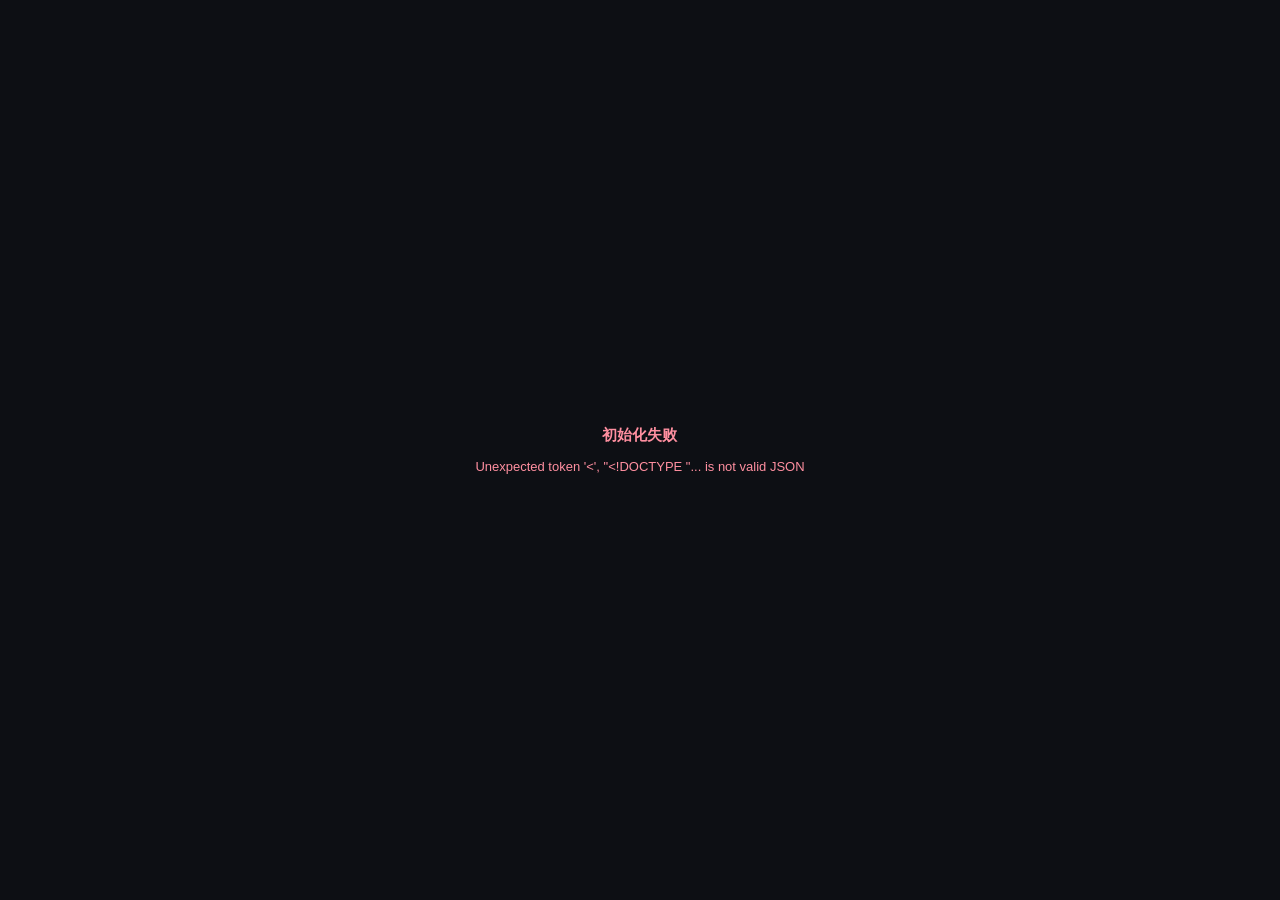
==== app/Web/index.html @ cc942a60 "feat: initial commit - Veil 指纹浏览器（macOS） 25 个 Swift 源文件（5156 行）+ Web UI（3993 行）+ pkg 打包配置 + 图标生成工具。 " ====
<!DOCTYPE html>
<html lang="zh-CN">
<head>
<meta charset="utf-8">
<meta name="viewport" content="width=device-width, initial-scale=1">
<title>Veil · 指纹浏览器</title>
<link rel="stylesheet" href="app.css">
<style>
  /* 关键路径样式：避免首帧白屏 */
  html,body{margin:0;padding:0;background:#0d0f14;color:#e6e9f0;height:100%;overflow:hidden}
  #boot{position:fixed;inset:0;display:flex;align-items:center;justify-content:center;flex-direction:column;gap:14px;background:#0d0f14;z-index:9999;transition:opacity .25s}
  #boot .ring{width:34px;height:34px;border:2.5px solid #232838;border-top-color:#6c8cff;border-radius:50%;animation:sp .8s linear infinite}
  @keyframes sp{to{transform:rotate(360deg)}}
  #boot .t{font:500 12px/1 -apple-system,"PingFang SC",sans-serif;color:#8b93a7;letter-spacing:.08em}
  #boot.gone{opacity:0;pointer-events:none}
</style>
</head>
<body>
<div id="boot"><div class="ring"></div><div class="t">VEIL LOADING</div></div>

<div id="app" class="app hidden">
  <!-- 顶部标题条（可拖动区域） -->
  <header id="titlebar">
    <div class="tb-left">
      <div class="logo">
        <svg viewBox="0 0 24 24" width="17" height="17" aria-hidden="true">
          <defs><linearGradient id="lg" x1="0" y1="0" x2="1" y2="1">
            <stop offset="0%" stop-color="#7c9cff"/><stop offset="100%" stop-color="#b06cff"/></linearGradient></defs>
          <path d="M12 2.2 4.4 5.3v6.1c0 4.6 3.1 8.9 7.6 10.4 4.5-1.5 7.6-5.8 7.6-10.4V5.3L12 2.2Z"
                fill="url(#lg)" opacity=".18"/>
          <path d="M12 2.2 4.4 5.3v6.1c0 4.6 3.1 8.9 7.6 10.4 4.5-1.5 7.6-5.8 7.6-10.4V5.3L12 2.2Z"
                fill="none" stroke="url(#lg)" stroke-width="1.5" stroke-linejoin="round"/>
          <path d="M8.7 11.9l2.4 2.4 4.3-4.6" fill="none" stroke="url(#lg)" stroke-width="1.7"
                stroke-linecap="round" stroke-linejoin="round"/>
        </svg>
      </div>
      <div class="tb-title">Veil<span class="tb-ver" id="tbVer">1.0.0</span></div>
    </div>
    <div class="tb-center" id="tbSearchWrap">
      <div class="tb-search">
        <svg viewBox="0 0 20 20" width="13" height="13"><path fill="currentColor" d="M8.5 3a5.5 5.5 0 0 1 4.38 8.82l3.4 3.4-1.06 1.06-3.4-3.4A5.5 5.5 0 1 1 8.5 3Zm0 1.5a4 4 0 1 0 0 8 4 4 0 0 0 0-8Z"/></svg>
        <input id="globalSearch" type="search" placeholder="搜索窗口 / 备注 / 序号 / 代理…" spellcheck="false" autocomplete="off">
        <kbd>⌘K</kbd>
      </div>
    </div>
    <div class="tb-right">
      <div class="tb-stat" id="tbStat" title="运行中 / 总数">
        <span class="dot dot-live"></span><b id="tbRunning">0</b><span class="sep">/</span><span id="tbTotal">0</span>
      </div>
      <button class="icon-btn" id="btnProbe" title="重新探测本机指纹">
        <svg viewBox="0 0 20 20" width="14" height="14"><path fill="currentColor" d="M10 2a8 8 0 1 1-5.66 2.34l1.06 1.06A6.5 6.5 0 1 0 10 3.5V6L6.5 3 10 0v2Z"/></svg>
      </button>
      <button class="icon-btn" id="btnLogs" title="运行日志">
        <svg viewBox="0 0 20 20" width="14" height="14"><path fill="currentColor" d="M4 3h12a1 1 0 0 1 1 1v12a1 1 0 0 1-1 1H4a1 1 0 0 1-1-1V4a1 1 0 0 1 1-1Zm1.5 3v1.4h9V6h-9Zm0 3.3v1.4h9V9.3h-9Zm0 3.3v1.4h6v-1.4h-6Z"/></svg>
      </button>
    </div>
  </header>

  <!-- 侧边栏 -->
  <nav id="sidebar">
    <div class="nav-section">
      <button class="nav-item active" data-view="profiles">
        <svg viewBox="0 0 20 20" width="15" height="15"><path fill="currentColor" d="M3 3.5A1.5 1.5 0 0 1 4.5 2h6.09c.4 0 .78.16 1.06.44l4.91 4.91c.28.28.44.66.44 1.06V16.5A1.5 1.5 0 0 1 15.5 18h-11A1.5 1.5 0 0 1 3 16.5v-13ZM10 3.5v4h4l-4-4Z"/></svg>
        <span>窗口</span><em id="navCountProfiles">0</em>
      </button>
      <button class="nav-item" data-view="running">
        <svg viewBox="0 0 20 20" width="15" height="15"><path fill="currentColor" d="M4 4h8a2 2 0 0 1 2 2v1h2a2 2 0 0 1 2 2v5a2 2 0 0 1-2 2H8a2 2 0 0 1-2-2v-1H4a2 2 0 0 1-2-2V6a2 2 0 0 1 2-2Zm0 1.5A.5.5 0 0 0 3.5 6v8a.5.5 0 0 0 .5.5h2V9a2 2 0 0 1 2-2h4V6a.5.5 0 0 0-.5-.5H4Z"/></svg>
        <span>运行中</span><em id="navCountRunning">0</em>
      </button>
      <button class="nav-item" data-view="groups">
        <svg viewBox="0 0 20 20" width="15" height="15"><path fill="currentColor" d="M2 4.5A1.5 1.5 0 0 1 3.5 3h3.6c.4 0 .78.16 1.06.44L9.3 4.6h7.2A1.5 1.5 0 0 1 18 6.1v9.4a1.5 1.5 0 0 1-1.5 1.5h-13A1.5 1.5 0 0 1 2 15.5v-11Z"/></svg>
        <span>分组</span><em id="navCountGroups">0</em>
      </button>
      <button class="nav-item" data-view="templates">
        <svg viewBox="0 0 20 20" width="15" height="15"><path fill="currentColor" d="M3 3h6v6H3V3Zm8 0h6v6h-6V3ZM3 11h6v6H3v-6Zm8 0h6v6h-6v-6Z"/></svg>
        <span>指纹模板</span><em id="navCountTemplates">0</em>
      </button>
    </div>
    <div class="nav-section">
      <button class="nav-item" data-view="detect">
        <svg viewBox="0 0 20 20" width="15" height="15"><path fill="currentColor" d="M10 1.5 3 4.4v5.2c0 4.3 2.9 8.3 7 9.9 4.1-1.6 7-5.6 7-9.9V4.4L10 1.5Zm0 5.2a3.3 3.3 0 1 1 0 6.6 3.3 3.3 0 0 1 0-6.6Z"/></svg>
        <span>指纹检测</span>
      </button>
      <button class="nav-item" data-view="api">
        <svg viewBox="0 0 20 20" width="15" height="15"><path fill="currentColor" d="M7.6 3.3 3 8l4.6 4.7-1.1 1L1.3 8.6 6.5 3.3l1.1 1Zm4.8 0 5.2 5.3-5.2 5.1-1.1-1L15.9 8l-4.6-4.7 1.1-1Z"/></svg>
        <span>本地 API</span><em class="pill" id="navApiPort">54345</em>
      </button>
      <button class="nav-item" data-view="settings">
        <svg viewBox="0 0 20 20" width="15" height="15"><path fill="currentColor" d="M10 6.8a3.2 3.2 0 1 1 0 6.4 3.2 3.2 0 0 1 0-6.4Zm7.3 4.3.1-1.1-.1-1.1 1.6-1.3-1.6-2.8-2 .7a7.3 7.3 0 0 0-1.9-1.1L12 2.5H8.8l-.4 2a7.3 7.3 0 0 0-1.9 1.1l-2-.7L2.9 7.7l1.6 1.3-.1 1.1.1 1.1-1.6 1.3 1.6 2.8 2-.7c.6.5 1.2.8 1.9 1.1l.4 2H12l.4-2c.7-.3 1.3-.6 1.9-1.1l2 .7 1.6-2.8-1.6-1.3Z"/></svg>
        <span>设置</span>
      </button>
    </div>

    <div class="nav-spacer"></div>

    <div class="host-card" id="hostCard">
      <div class="hc-title">本机指纹基线</div>
      <div class="hc-row"><span>Chrome</span><b id="hcChrome">—</b></div>
      <div class="hc-row"><span>GPU</span><b id="hcGpu" class="ellipsis">—</b></div>
      <div class="hc-row"><span>时区</span><b id="hcTz">—</b></div>
      <div class="hc-row"><span>字体</span><b id="hcFonts">—</b></div>
      <button class="hc-btn" id="hcProbe">重新探测</button>
    </div>
  </nav>

  <!-- 主内容 -->
  <main id="content"></main>
</div>

<div id="modalRoot"></div>
<div id="toastRoot"></div>

<script src="app.js"></script>
</body>
</html>
---- app/Web/app.css ----
/* ============================================================
   Veil · 指纹浏览器 — 桌面应用样式
   ============================================================ */
:root{
  --bg:#0d0f14; --bg-2:#11141b; --panel:#151922; --panel-2:#1a1f2a; --panel-3:#202633;
  --line:#232a38; --line-2:#2d3546; --line-soft:rgba(255,255,255,.055);
  --tx:#e7eaf2; --tx-2:#a8b0c2; --tx-3:#6f7889; --tx-4:#4d5566;
  --ac:#6c8cff; --ac-2:#a06cff; --ac-soft:rgba(108,140,255,.13); --ac-line:rgba(108,140,255,.34);
  --ok:#3ddc97; --ok-soft:rgba(61,220,151,.13);
  --warn:#ffb547; --warn-soft:rgba(255,181,71,.13);
  --bad:#ff5c72; --bad-soft:rgba(255,92,114,.13);
  --r-s:6px; --r:9px; --r-l:13px; --r-xl:18px;
  --sh-1:0 1px 2px rgba(0,0,0,.35);
  --sh-2:0 8px 26px rgba(0,0,0,.42);
  --sh-3:0 24px 70px rgba(0,0,0,.6);
  --ff:-apple-system,BlinkMacSystemFont,"SF Pro Text","PingFang SC","Hiragino Sans GB","Microsoft YaHei",sans-serif;
  --fm:"SF Mono",ui-monospace,Menlo,Consolas,monospace;
  --tb:46px; --sb:218px;
  --ease:cubic-bezier(.22,.61,.36,1);
}
*{box-sizing:border-box}
html,body{margin:0;height:100%;overflow:hidden}
body{
  font-family:var(--ff); font-size:13px; line-height:1.5; color:var(--tx);
  background:var(--bg); -webkit-font-smoothing:antialiased; text-rendering:optimizeLegibility;
  user-select:none; cursor:default;
}
input,textarea,select,button{font-family:inherit;font-size:inherit;color:inherit}
.hidden{display:none !important}
.ellipsis{text-overflow:ellipsis;overflow:hidden;white-space:nowrap}
.mono{font-family:var(--fm)}
::-webkit-scrollbar{width:9px;height:9px}
::-webkit-scrollbar-track{background:transparent}
::-webkit-scrollbar-thumb{background:#2b3240;border-radius:6px;border:2px solid transparent;background-clip:content-box}
::-webkit-scrollbar-thumb:hover{background:#3a4354;background-clip:content-box;border:2px solid transparent}
::selection{background:rgba(108,140,255,.32)}

/* ---------------- 布局 ---------------- */
.app{
  display:grid; height:100vh;
  grid-template-columns:var(--sb) 1fr;
  grid-template-rows:var(--tb) 1fr;
  grid-template-areas:"tb tb" "sb main";
  background:
    radial-gradient(1100px 520px at 82% -12%, rgba(160,108,255,.075), transparent 62%),
    radial-gradient(900px 460px at 8% -8%, rgba(108,140,255,.085), transparent 60%),
    var(--bg);
}
#titlebar{grid-area:tb;display:flex;align-items:center;gap:12px;padding:0 14px 0 78px;
  border-bottom:1px solid var(--line);background:rgba(13,15,20,.72);backdrop-filter:blur(14px);
  -webkit-app-region:drag;position:relative;z-index:20}
#titlebar *{-webkit-app-region:no-drag}
#titlebar .tb-left,#titlebar .tb-right{-webkit-app-region:drag}
#titlebar button,#titlebar input{-webkit-app-region:no-drag}
#sidebar{grid-area:sb;display:flex;flex-direction:column;border-right:1px solid var(--line);
  background:rgba(17,20,27,.55);padding:10px 8px;gap:6px;overflow:hidden}
#content{grid-area:main;overflow:hidden;position:relative;display:flex;flex-direction:column}

/* ---------------- 标题条 ---------------- */
.tb-left{display:flex;align-items:center;gap:9px;min-width:0}
.logo{display:flex;align-items:center;justify-content:center;width:26px;height:26px;border-radius:7px;
  background:linear-gradient(140deg,rgba(108,140,255,.2),rgba(160,108,255,.2));border:1px solid var(--ac-line)}
.tb-title{font-weight:640;font-size:13.5px;letter-spacing:.01em;display:flex;align-items:baseline;gap:6px}
.tb-ver{font:500 10px/1 var(--fm);color:var(--tx-4);background:var(--panel-2);padding:2.5px 5px;border-radius:5px;border:1px solid var(--line)}
.tb-center{flex:1;display:flex;justify-content:center;min-width:0}
.tb-search{display:flex;align-items:center;gap:7px;width:min(430px,100%);height:28px;padding:0 9px;
  background:var(--panel);border:1px solid var(--line);border-radius:8px;color:var(--tx-3);transition:.16s var(--ease)}
.tb-search:focus-within{border-color:var(--ac-line);background:var(--panel-2);box-shadow:0 0 0 3px var(--ac-soft)}
.tb-search input{flex:1;background:none;border:0;outline:0;font-size:12.5px;color:var(--tx);min-width:0}
.tb-search input::placeholder{color:var(--tx-4)}
.tb-search kbd{font:500 10px/1 var(--fm);color:var(--tx-4);background:var(--panel-3);border:1px solid var(--line-2);
  padding:3px 5px;border-radius:4px}
.tb-right{display:flex;align-items:center;gap:8px}
.tb-stat{display:flex;align-items:center;gap:5px;font:500 11.5px/1 var(--fm);color:var(--tx-2);
  background:var(--panel);border:1px solid var(--line);padding:5px 9px;border-radius:7px}
.tb-stat .sep{color:var(--tx-4)}
.dot{width:6px;height:6px;border-radius:50%;background:var(--tx-4);display:inline-block}
.dot-live{background:var(--ok);box-shadow:0 0 0 2.5px var(--ok-soft);animation:pulse 2.4s infinite}
@keyframes pulse{0%,100%{opacity:1}50%{opacity:.45}}

/* ---------------- 按钮 ---------------- */
.icon-btn{display:flex;align-items:center;justify-content:center;width:28px;height:28px;border-radius:7px;
  background:var(--panel);border:1px solid var(--line);color:var(--tx-2);cursor:pointer;transition:.15s var(--ease)}
.icon-btn:hover{background:var(--panel-3);color:var(--tx);border-color:var(--line-2)}
.icon-btn:active{transform:scale(.95)}
.btn{display:inline-flex;align-items:center;justify-content:center;gap:6px;height:29px;padding:0 11px;border-radius:8px;
  background:var(--panel-2);border:1px solid var(--line-2);color:var(--tx-2);font-size:12.5px;font-weight:520;
  cursor:pointer;transition:.15s var(--ease);white-space:nowrap}
.btn:hover{background:var(--panel-3);color:var(--tx);border-color:#39425a}
.btn:active{transform:translateY(1px)}
.btn:disabled{opacity:.4;cursor:not-allowed;transform:none}
.btn svg{flex:none}
.btn-primary{background:linear-gradient(135deg,#5f80f5,#8a63ee);border-color:rgba(140,160,255,.5);color:#fff;
  box-shadow:0 1px 0 rgba(255,255,255,.14) inset,0 4px 14px rgba(96,110,240,.3)}
.btn-primary:hover{filter:brightness(1.09);background:linear-gradient(135deg,#5f80f5,#8a63ee);color:#fff;border-color:rgba(150,170,255,.66)}
.btn-ok{background:var(--ok-soft);border-color:rgba(61,220,151,.35);color:var(--ok)}
.btn-ok:hover{background:rgba(61,220,151,.2);color:#5ff0b0;border-color:rgba(61,220,151,.5)}
.btn-bad{background:var(--bad-soft);border-color:rgba(255,92,114,.32);color:var(--bad)}
.btn-bad:hover{background:rgba(255,92,114,.19);color:#ff7f92;border-color:rgba(255,92,114,.48)}
.btn-ghost{background:transparent;border-color:transparent;color:var(--tx-3)}
.btn-ghost:hover{background:var(--panel-2);color:var(--tx);border-color:var(--line)}
.btn-sm{height:24px;padding:0 8px;font-size:11.5px;border-radius:6px}
.btn-lg{height:34px;padding:0 16px;font-size:13px}
.btn-block{width:100%}

/* ---------------- 侧边栏 ---------------- */
.nav-section{display:flex;flex-direction:column;gap:1.5px;padding-bottom:8px;margin-bottom:4px;border-bottom:1px solid var(--line-soft)}
.nav-item{display:flex;align-items:center;gap:9px;height:31px;padding:0 9px;border-radius:8px;border:1px solid transparent;
  background:none;color:var(--tx-2);font-size:12.5px;font-weight:500;cursor:pointer;text-align:left;transition:.14s var(--ease);position:relative}
.nav-item svg{color:var(--tx-3);flex:none;transition:.14s}
.nav-item span{flex:1;min-width:0;overflow:hidden;text-overflow:ellipsis;white-space:nowrap}
.nav-item em{font:600 10.5px/1 var(--fm);color:var(--tx-4);font-style:normal;background:var(--panel-2);
  padding:3px 5.5px;border-radius:5px;border:1px solid var(--line)}
.nav-item em.pill{color:var(--ac);background:var(--ac-soft);border-color:var(--ac-line)}
.nav-item:hover{background:var(--panel-2);color:var(--tx)}
.nav-item:hover svg{color:var(--tx-2)}
.nav-item.active{background:linear-gradient(90deg,rgba(108,140,255,.16),rgba(108,140,255,.05));
  color:#fff;border-color:rgba(108,140,255,.26)}
.nav-item.active svg{color:var(--ac)}
.nav-item.active::before{content:"";position:absolute;left:-8px;top:7px;bottom:7px;width:2.5px;border-radius:0 3px 3px 0;
  background:linear-gradient(180deg,var(--ac),var(--ac-2))}
.nav-spacer{flex:1}
.host-card{background:var(--panel);border:1px solid var(--line);border-radius:var(--r);padding:9px 10px;gap:4px;display:flex;flex-direction:column}
.hc-title{font:600 10px/1 var(--ff);color:var(--tx-4);letter-spacing:.09em;text-transform:uppercase;margin-bottom:3px}
.hc-row{display:flex;align-items:center;gap:6px;font-size:11px;min-width:0}
.hc-row span{color:var(--tx-4);flex:none;width:44px}
.hc-row b{font-weight:500;color:var(--tx-2);font-family:var(--fm);font-size:10.5px;flex:1;min-width:0;text-overflow:ellipsis;overflow:hidden;white-space:nowrap}
.hc-btn{margin-top:6px;height:23px;border-radius:6px;background:var(--panel-2);border:1px solid var(--line);
  color:var(--tx-2);font-size:11px;cursor:pointer;transition:.14s}
.hc-btn:hover{background:var(--panel-3);color:var(--tx)}

/* ---------------- 视图通用 ---------------- */
.view{display:flex;flex-direction:column;height:100%;min-height:0;animation:fadeIn .18s var(--ease)}
@keyframes fadeIn{from{opacity:0;transform:translateY(3px)}to{opacity:1;transform:none}}
.view-head{display:flex;align-items:center;gap:10px;padding:13px 18px 11px;flex:none;flex-wrap:wrap}
.view-title{display:flex;flex-direction:column;gap:1px;min-width:0}
.view-title h1{margin:0;font-size:16px;font-weight:640;letter-spacing:-.01em}
.view-title p{margin:0;font-size:11.5px;color:var(--tx-3)}
.view-tools{display:flex;align-items:center;gap:7px;margin-left:auto;flex-wrap:wrap}
.view-body{flex:1;min-height:0;overflow:auto;padding:0 18px 18px}
.divider{height:1px;background:var(--line);margin:0 18px;flex:none}

/* ---------------- 统计卡 ---------------- */
.stats{display:grid;grid-template-columns:repeat(auto-fit,minmax(148px,1fr));gap:10px;margin-bottom:14px}
.stat{background:linear-gradient(160deg,var(--panel-2),var(--panel));border:1px solid var(--line);
  border-radius:var(--r-l);padding:12px 13px;position:relative;overflow:hidden}
.stat::after{content:"";position:absolute;inset:0;background:radial-gradient(200px 80px at 88% 0%,rgba(108,140,255,.11),transparent 70%);pointer-events:none}
.stat .k{font-size:11px;color:var(--tx-3);margin-bottom:5px;display:flex;align-items:center;gap:5px}
.stat .v{font:650 21px/1.1 var(--ff);letter-spacing:-.02em}
.stat .v small{font:500 11px/1 var(--fm);color:var(--tx-4);margin-left:4px}
.stat.ok .v{color:var(--ok)} .stat.ac .v{color:var(--ac)} .stat.warn .v{color:var(--warn)}

/* ---------------- 表格 ---------------- */
.tbl-wrap{border:1px solid var(--line);border-radius:var(--r-l);overflow:hidden;background:var(--panel)}
.tbl{width:100%;border-collapse:separate;border-spacing:0;table-layout:fixed}
.tbl thead th{position:sticky;top:0;z-index:3;background:var(--panel-2);height:34px;padding:0 10px;text-align:left;
  font:600 10.5px/1 var(--ff);color:var(--tx-4);letter-spacing:.07em;text-transform:uppercase;
  border-bottom:1px solid var(--line);white-space:nowrap}
.tbl tbody td{padding:0 10px;height:44px;border-bottom:1px solid var(--line-soft);vertical-align:middle;
  font-size:12.5px;color:var(--tx-2);overflow:hidden;text-overflow:ellipsis;white-space:nowrap}
.tbl tbody tr{transition:background .12s}
.tbl tbody tr:hover{background:var(--panel-2)}
.tbl tbody tr.sel{background:rgba(108,140,255,.09);box-shadow:inset 2px 0 0 var(--ac)}
.tbl tbody tr.run{background:rgba(61,220,151,.045)}
.tbl tbody tr.run:hover{background:rgba(61,220,151,.08)}
.tbl tbody tr:last-child td{border-bottom:0}
.tbl tbody tr.off{opacity:.48}
.c-check{width:34px;text-align:center !important}
.c-seq{width:48px}
.c-act{width:190px;text-align:right !important}
.seq-badge{display:inline-flex;align-items:center;justify-content:center;min-width:24px;height:20px;padding:0 6px;
  border-radius:6px;background:var(--panel-3);border:1px solid var(--line-2);font:600 11px/1 var(--fm);color:var(--tx-2)}
.name-cell{display:flex;align-items:center;gap:8px;min-width:0}
.name-cell .nm{font-weight:560;color:var(--tx);overflow:hidden;text-overflow:ellipsis;white-space:nowrap}
.name-cell .rk{font-size:10.5px;color:var(--tx-4);overflow:hidden;text-overflow:ellipsis;white-space:nowrap}
.gchip{display:inline-flex;align-items:center;gap:4.5px;height:19px;padding:0 7px;border-radius:20px;
  font-size:10.5px;font-weight:520;background:var(--panel-2);border:1px solid var(--line-2);color:var(--tx-2)}
.gchip i{width:6px;height:6px;border-radius:50%;flex:none}
.rowacts{display:flex;gap:4px;justify-content:flex-end;opacity:.28;transition:.14s}
tr:hover .rowacts{opacity:1}

/* checkbox */
.ck{appearance:none;width:15px;height:15px;border-radius:4.5px;border:1.5px solid var(--line-2);background:var(--panel-2);
  cursor:pointer;position:relative;transition:.13s var(--ease);flex:none}
.ck:hover{border-color:var(--ac-line)}
.ck:checked{background:linear-gradient(135deg,#5f80f5,#8a63ee);border-color:transparent}
.ck:checked::after{content:"";position:absolute;left:4px;top:1px;width:4px;height:8px;border:solid #fff;
  border-width:0 1.8px 1.8px 0;transform:rotate(42deg)}
.ck:indeterminate{background:var(--ac);border-color:transparent}
.ck:indeterminate::after{content:"";position:absolute;left:2.5px;top:5.5px;width:7px;height:1.8px;background:#fff;border-radius:1px}

/* ---------------- 徽章 ---------------- */
.badge{display:inline-flex;align-items:center;gap:4.5px;height:20px;padding:0 7.5px;border-radius:20px;
  font-size:10.5px;font-weight:560;background:var(--panel-2);border:1px solid var(--line-2);color:var(--tx-2);white-space:nowrap}
.badge i{width:5.5px;height:5.5px;border-radius:50%;background:currentColor;flex:none}
.badge.run{background:var(--ok-soft);border-color:rgba(61,220,151,.3);color:var(--ok)}
.badge.stop{background:var(--panel-2);border-color:var(--line-2);color:var(--tx-3)}
.badge.dis{background:var(--bad-soft);border-color:rgba(255,92,114,.26);color:var(--bad)}
.badge.os-win{background:rgba(108,140,255,.12);border-color:rgba(108,140,255,.28);color:#8fa9ff}
.badge.os-mac{background:rgba(255,255,255,.06);border-color:var(--line-2);color:#cfd6e6}
.badge.os-linux{background:rgba(255,181,71,.12);border-color:rgba(255,181,71,.28);color:var(--warn)}
.badge.os-android{background:rgba(61,220,151,.12);border-color:rgba(61,220,151,.28);color:var(--ok)}
.badge.px{background:var(--ac-soft);border-color:var(--ac-line);color:#93aaff}
.badge.px.none{background:var(--panel-2);border-color:var(--line);color:var(--tx-4)}
.tag{display:inline-block;padding:1.5px 6px;border-radius:5px;background:var(--panel-3);border:1px solid var(--line);
  font:500 10px/1.5 var(--fm);color:var(--tx-3);margin-right:3px}

/* ---------------- 空状态 ---------------- */
.empty{display:flex;flex-direction:column;align-items:center;justify-content:center;gap:11px;padding:64px 20px;
  color:var(--tx-3);text-align:center;border:1px dashed var(--line-2);border-radius:var(--r-l);background:rgba(21,25,34,.4)}
.empty .ic{width:52px;height:52px;border-radius:15px;display:flex;align-items:center;justify-content:center;
  background:linear-gradient(140deg,var(--ac-soft),rgba(160,108,255,.11));border:1px solid var(--ac-line);color:var(--ac)}
.empty h3{margin:0;font-size:14.5px;font-weight:600;color:var(--tx-2)}
.empty p{margin:0;font-size:12px;max-width:430px;line-height:1.65;color:var(--tx-3)}

/* ---------------- 表单 ---------------- */
.field{display:flex;flex-direction:column;gap:5px;min-width:0}
.field > label,.lbl{font-size:11px;font-weight:560;color:var(--tx-3);letter-spacing:.02em;display:flex;align-items:center;gap:5px}
.lbl .req{color:var(--bad)}
.hint{font-size:10.5px;color:var(--tx-4);line-height:1.5}
input[type=text],input[type=number],input[type=search],input[type=password],input[type=url],select,textarea{
  width:100%;height:30px;padding:0 9px;background:var(--bg-2);border:1px solid var(--line-2);border-radius:8px;
  outline:0;color:var(--tx);font-size:12.5px;transition:.15s var(--ease)}
textarea{height:auto;padding:8px 9px;resize:vertical;line-height:1.6;font-family:var(--fm);font-size:11.5px;user-select:text}
input[type=number]{font-family:var(--fm)}
input:hover,select:hover,textarea:hover{border-color:#3a445a}
input:focus,select:focus,textarea:focus{border-color:var(--ac);background:var(--panel);box-shadow:0 0 0 3px var(--ac-soft)}
input::placeholder,textarea::placeholder{color:var(--tx-4)}
input[type=range]{-webkit-appearance:none;height:4px;border-radius:3px;background:var(--line-2);outline:0;padding:0;border:0}
input[type=range]::-webkit-slider-thumb{-webkit-appearance:none;width:14px;height:14px;border-radius:50%;
  background:linear-gradient(135deg,#6f8dfa,#9a6cf0);border:2px solid #0d0f14;cursor:pointer;box-shadow:0 0 0 1px var(--ac-line)}
select{appearance:none;padding-right:26px;cursor:pointer;
  background-image:url("data:image/svg+xml;utf8,<svg xmlns='http://www.w3.org/2000/svg' viewBox='0 0 12 12'><path fill='%236f7889' d='M2.5 4.5 6 8l3.5-3.5z'/></svg>");
  background-repeat:no-repeat;background-position:right 8px center;background-size:12px}
.grid2{display:grid;grid-template-columns:1fr 1fr;gap:11px}
.grid3{display:grid;grid-template-columns:repeat(3,1fr);gap:11px}
.grid4{display:grid;grid-template-columns:repeat(4,1fr);gap:11px}
.row{display:flex;gap:9px;align-items:center}
.row.wrap{flex-wrap:wrap}
.grow{flex:1;min-width:0}
.stack{display:flex;flex-direction:column;gap:11px}

/* 开关 */
.switch{position:relative;display:inline-flex;align-items:center;gap:8px;cursor:pointer;user-select:none}
.switch input{position:absolute;opacity:0;width:0;height:0}
.switch .track{width:34px;height:19px;border-radius:20px;background:var(--panel-3);border:1px solid var(--line-2);
  position:relative;transition:.18s var(--ease);flex:none}
.switch .track::after{content:"";position:absolute;left:2px;top:1.5px;width:13.5px;height:13.5px;border-radius:50%;
  background:#8f98ab;transition:.18s var(--ease)}
.switch input:checked + .track{background:linear-gradient(135deg,#5f80f5,#8a63ee);border-color:transparent}
.switch input:checked + .track::after{left:16.5px;background:#fff}
.switch .lb{font-size:12px;color:var(--tx-2)}
.switch:hover .track{border-color:#3a445a}

/* ---------------- 模态框 ---------------- */
.modal-mask{position:fixed;inset:0;background:rgba(5,7,11,.66);backdrop-filter:blur(5px);z-index:1000;
  display:flex;align-items:center;justify-content:center;padding:26px;animation:fadeIn .16s var(--ease)}
.modal{background:var(--bg-2);border:1px solid var(--line-2);border-radius:var(--r-xl);box-shadow:var(--sh-3);
  display:flex;flex-direction:column;max-height:100%;width:560px;animation:pop .2s var(--ease);overflow:hidden}
.modal.wide{width:min(1080px,100%)}
.modal.mid{width:min(760px,100%)}
@keyframes pop{from{opacity:0;transform:translateY(10px) scale(.985)}to{opacity:1;transform:none}}
.modal-head{display:flex;align-items:center;gap:10px;padding:14px 16px;border-bottom:1px solid var(--line);flex:none}
.modal-head h2{margin:0;font-size:14.5px;font-weight:620;flex:1;min-width:0;display:flex;align-items:center;gap:8px}
.modal-head .sub{font-size:11px;color:var(--tx-4);font-weight:400}
.modal-body{padding:16px;overflow:auto;flex:1;min-height:0}
.modal-foot{display:flex;gap:8px;align-items:center;padding:12px 16px;border-top:1px solid var(--line);
  background:var(--panel);flex:none}
.modal-foot .grow{flex:1}
.x-btn{width:26px;height:26px;border-radius:7px;background:transparent;border:1px solid transparent;color:var(--tx-3);
  cursor:pointer;display:flex;align-items:center;justify-content:center;transition:.14s;flex:none}
.x-btn:hover{background:var(--panel-3);color:var(--tx);border-color:var(--line)}

/* tabs */
.tabs{display:flex;gap:2px;padding:0 16px;border-bottom:1px solid var(--line);background:var(--panel);flex:none;overflow-x:auto}
.tabs::-webkit-scrollbar{height:0}
.tab{height:38px;padding:0 13px;background:none;border:0;border-bottom:2px solid transparent;color:var(--tx-3);
  font-size:12.5px;font-weight:520;cursor:pointer;transition:.14s;white-space:nowrap;display:flex;align-items:center;gap:6px}
.tab:hover{color:var(--tx-2);background:rgba(255,255,255,.02)}
.tab.active{color:var(--tx);border-bottom-color:var(--ac)}
.tab .cnt{font:600 10px/1 var(--fm);color:var(--tx-4);background:var(--panel-3);padding:2.5px 5px;border-radius:4px}
.tab.active .cnt{color:var(--ac);background:var(--ac-soft)}

/* ---------------- 指纹分区 ---------------- */
.fp-sec{border:1px solid var(--line);border-radius:var(--r-l);background:var(--panel);margin-bottom:11px;overflow:hidden}
.fp-sec > summary,.fp-head{display:flex;align-items:center;gap:9px;padding:10px 13px;cursor:pointer;
  background:linear-gradient(90deg,var(--panel-2),var(--panel));border-bottom:1px solid transparent;transition:.14s;list-style:none}
.fp-sec[open] > summary,.fp-sec.open .fp-head{border-bottom-color:var(--line)}
.fp-head:hover{background:var(--panel-2)}
.fp-head .ic{width:24px;height:24px;border-radius:7px;display:flex;align-items:center;justify-content:center;flex:none;
  background:var(--ac-soft);border:1px solid var(--ac-line);color:var(--ac)}
.fp-head h4{margin:0;font-size:12.5px;font-weight:600;flex:none}
.fp-head .d{font-size:11px;color:var(--tx-4);flex:1;min-width:0;overflow:hidden;text-overflow:ellipsis;white-space:nowrap}
.fp-head .chev{color:var(--tx-4);transition:transform .18s var(--ease);flex:none}
.fp-sec[open] .fp-head .chev,.fp-sec.open .chev{transform:rotate(90deg)}
.fp-body{padding:13px;display:flex;flex-direction:column;gap:12px}
.fp-grid{display:grid;grid-template-columns:repeat(auto-fit,minmax(178px,1fr));gap:11px}
.kv-inline{display:flex;align-items:center;gap:8px;justify-content:space-between;padding:6px 0;border-bottom:1px solid var(--line-soft)}
.kv-inline:last-child{border-bottom:0}
.kv-inline .k{font-size:12px;color:var(--tx-2)}
.kv-inline .v{font:500 11.5px/1.4 var(--fm);color:var(--tx-3);text-align:right;max-width:62%;word-break:break-all;user-select:text}

/* ---------------- 运行中卡片 ---------------- */
.cards{display:grid;grid-template-columns:repeat(auto-fill,minmax(298px,1fr));gap:11px}
.rcard{background:linear-gradient(160deg,var(--panel-2),var(--panel));border:1px solid var(--line);border-radius:var(--r-l);
  padding:13px;display:flex;flex-direction:column;gap:9px;position:relative;overflow:hidden;transition:.16s var(--ease)}
.rcard::before{content:"";position:absolute;left:0;top:0;bottom:0;width:2.5px;background:linear-gradient(180deg,var(--ok),rgba(61,220,151,.15))}
.rcard:hover{border-color:var(--line-2);transform:translateY(-1px);box-shadow:var(--sh-2)}
.rcard .top{display:flex;align-items:center;gap:8px}
.rcard .top .nm{font-weight:600;font-size:13px;flex:1;min-width:0;overflow:hidden;text-overflow:ellipsis;white-space:nowrap}
.rcard .meta{display:grid;grid-template-columns:auto 1fr;gap:3px 9px;font-size:11px}
.rcard .meta span{color:var(--tx-4)}
.rcard .meta b{font:500 11px/1.45 var(--fm);color:var(--tx-2);font-weight:500;overflow:hidden;text-overflow:ellipsis;white-space:nowrap;user-select:text}
.rcard .acts{display:flex;gap:5px;flex-wrap:wrap}

/* ---------------- 代码块 ---------------- */
.code{background:#0a0c11;border:1px solid var(--line);border-radius:var(--r);padding:11px 12px;overflow:auto;
  font:11.5px/1.7 var(--fm);color:#c3cbdb;white-space:pre;user-select:text;tab-size:2}
.code .k{color:#c792ea}.code .s{color:#c3e88d}.code .n{color:#f78c6c}.code .c{color:#5c6370;font-style:italic}
.code-wrap{position:relative}
.code-copy{position:absolute;top:7px;right:7px;height:22px;padding:0 8px;border-radius:6px;font-size:10.5px;
  background:var(--panel-3);border:1px solid var(--line-2);color:var(--tx-3);cursor:pointer;opacity:0;transition:.14s}
.code-wrap:hover .code-copy{opacity:1}
.code-copy:hover{color:var(--tx);background:var(--line-2)}

/* API 表格 */
.ep{border:1px solid var(--line);border-radius:var(--r);background:var(--panel);margin-bottom:7px;overflow:hidden}
.ep-head{display:flex;align-items:center;gap:9px;padding:8px 11px;cursor:pointer;transition:.14s}
.ep-head:hover{background:var(--panel-2)}
.ep.open .ep-head{background:var(--panel-2);border-bottom:1px solid var(--line)}
.mth{font:700 9.5px/1 var(--fm);letter-spacing:.06em;padding:4px 6px;border-radius:5px;flex:none}
.mth.POST{background:var(--ac-soft);color:var(--ac);border:1px solid var(--ac-line)}
.mth.GET{background:var(--ok-soft);color:var(--ok);border:1px solid rgba(61,220,151,.3)}
.ep-path{font:500 12px/1 var(--fm);color:var(--tx);flex:none}
.ep-desc{font-size:11.5px;color:var(--tx-3);flex:1;min-width:0;overflow:hidden;text-overflow:ellipsis;white-space:nowrap}
.ep-body{padding:11px;display:flex;flex-direction:column;gap:9px}
.ep-body .lbl{margin-bottom:-3px}

/* ---------------- Toast ---------------- */
#toastRoot{position:fixed;top:56px;right:16px;z-index:2000;display:flex;flex-direction:column;gap:8px;pointer-events:none;max-width:380px}
.toast{display:flex;gap:9px;align-items:flex-start;padding:10px 12px;border-radius:var(--r);background:var(--panel-2);
  border:1px solid var(--line-2);box-shadow:var(--sh-2);animation:slideIn .22s var(--ease);pointer-events:auto;backdrop-filter:blur(10px)}
@keyframes slideIn{from{opacity:0;transform:translateX(18px)}to{opacity:1;transform:none}}
.toast.out{animation:slideOut .18s var(--ease) forwards}
@keyframes slideOut{to{opacity:0;transform:translateX(18px)}}
.toast .ic{flex:none;width:17px;height:17px;border-radius:50%;display:flex;align-items:center;justify-content:center;
  font:700 11px/1 var(--ff);margin-top:1px}
.toast.ok .ic{background:var(--ok-soft);color:var(--ok)}
.toast.err .ic{background:var(--bad-soft);color:var(--bad)}
.toast.warn .ic{background:var(--warn-soft);color:var(--warn)}
.toast.info .ic{background:var(--ac-soft);color:var(--ac)}
.toast .tx{flex:1;min-width:0}
.toast .tt{font-size:12.5px;font-weight:560;color:var(--tx)}
.toast .td{font-size:11.5px;color:var(--tx-3);margin-top:2px;line-height:1.55;word-break:break-word;user-select:text}
.toast .cl{flex:none;background:none;border:0;color:var(--tx-4);cursor:pointer;padding:0 2px;font-size:14px;line-height:1}
.toast .cl:hover{color:var(--tx-2)}

/* ---------------- 其它 ---------------- */
.spinner{width:14px;height:14px;border:2px solid var(--line-2);border-top-color:var(--ac);border-radius:50%;animation:sp .7s linear infinite;flex:none}
.spinner.lg{width:22px;height:22px;border-width:2.5px}
.busy{display:flex;align-items:center;justify-content:center;gap:10px;padding:44px;color:var(--tx-3);font-size:12.5px}
.bar{height:5px;border-radius:4px;background:var(--line);overflow:hidden}
.bar > i{display:block;height:100%;border-radius:4px;background:linear-gradient(90deg,var(--ac),var(--ac-2));transition:width .3s var(--ease)}
.seg{display:inline-flex;background:var(--panel);border:1px solid var(--line);border-radius:8px;padding:2px;gap:2px}
.seg button{height:24px;padding:0 11px;border-radius:6px;background:none;border:0;color:var(--tx-3);font-size:11.5px;
  font-weight:520;cursor:pointer;transition:.14s}
.seg button:hover{color:var(--tx)}
.seg button.on{background:var(--panel-3);color:var(--tx);box-shadow:var(--sh-1)}
.notice{display:flex;gap:9px;padding:10px 12px;border-radius:var(--r);font-size:11.5px;line-height:1.6;align-items:flex-start}
.notice.info{background:var(--ac-soft);border:1px solid var(--ac-line);color:#a9bcff}
.notice.warn{background:var(--warn-soft);border:1px solid rgba(255,181,71,.3);color:#ffd08a}
.notice.bad{background:var(--bad-soft);border:1px solid rgba(255,92,114,.3);color:#ffa3b1}
.notice.ok{background:var(--ok-soft);border:1px solid rgba(61,220,151,.3);color:#8ef0c4}
.notice b{font-weight:620}
.notice code{font-family:var(--fm);background:rgba(0,0,0,.28);padding:1px 4px;border-radius:4px;font-size:11px}
.list{display:flex;flex-direction:column;gap:7px}
.li{display:flex;align-items:center;gap:10px;padding:9px 11px;background:var(--panel);border:1px solid var(--line);
  border-radius:var(--r);transition:.14s}
.li:hover{border-color:var(--line-2);background:var(--panel-2)}
.li .swatch{width:22px;height:22px;border-radius:7px;flex:none;border:1px solid var(--line-2)}
.li .nm{font-weight:560;font-size:12.5px;color:var(--tx);flex:1;min-width:0;overflow:hidden;text-overflow:ellipsis;white-space:nowrap}
.li .sub{font-size:11px;color:var(--tx-4)}
.swatches{display:flex;gap:6px;flex-wrap:wrap}
.sw-btn{width:24px;height:24px;border-radius:7px;border:2px solid transparent;cursor:pointer;transition:.14s}
.sw-btn:hover{transform:scale(1.1)}
.sw-btn.on{border-color:#fff;box-shadow:0 0 0 2px var(--ac)}
.chips{display:flex;flex-wrap:wrap;gap:5px}
.chip{display:inline-flex;align-items:center;gap:5px;height:23px;padding:0 8px;border-radius:20px;background:var(--panel-2);
  border:1px solid var(--line-2);font-size:11px;color:var(--tx-2);cursor:default}
.chip.rm{cursor:pointer}.chip.rm:hover{border-color:var(--bad);color:var(--bad)}
.scroll-y{overflow-y:auto}
.mono-s{font:500 11px/1.5 var(--fm);color:var(--tx-3);user-select:text;word-break:break-all}
hr.sep{border:0;border-top:1px solid var(--line);margin:13px 0}
a{color:var(--ac);text-decoration:none}a:hover{text-decoration:underline}

/* 弹出菜单 */
.pop{position:fixed;z-index:3000;min-width:184px;padding:5px;background:rgba(26,31,42,.97);border:1px solid var(--line-2);
  border-radius:var(--r);box-shadow:var(--sh-3);backdrop-filter:blur(16px);animation:pop .13s var(--ease)}
.pop-i{display:flex;align-items:center;gap:8px;width:100%;height:28px;padding:0 9px;border:0;border-radius:6px;
  background:none;color:var(--tx-2);font-size:12.5px;text-align:left;cursor:pointer;transition:.1s}
.pop-i:hover{background:var(--panel-3);color:var(--tx)}
.pop-i.danger{color:var(--bad)}.pop-i.danger:hover{background:var(--bad-soft)}
.pop-sep{height:1px;background:var(--line);margin:4px 6px}
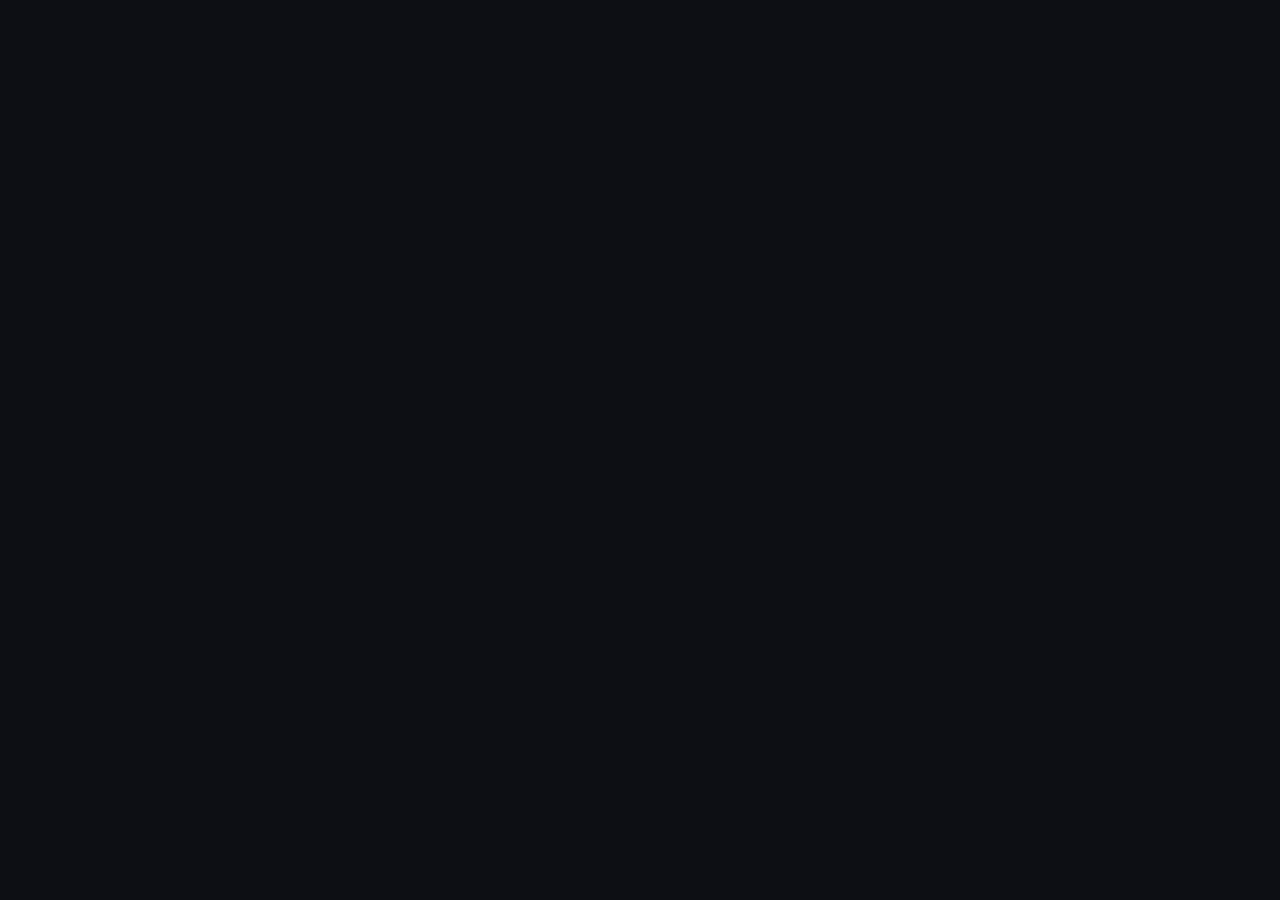
==== commit 73cd1860: "feat(i18n): index.html 引入 i18n.js + data-i18n 属性" ====
--- a/app/Web/index.html
+++ b/app/Web/index.html
@@ -4,6 +4,7 @@
 <meta charset="utf-8">
 <meta name="viewport" content="width=device-width, initial-scale=1">
 <title>Veil · 指纹浏览器</title>
+<meta name="i18n-locale" content="__VEIL_LOCALE__">
 <link rel="stylesheet" href="app.css">
 <style>
   /* 关键路径样式：避免首帧白屏 */
@@ -14,9 +15,32 @@
   #boot .t{font:500 12px/1 -apple-system,"PingFang SC",sans-serif;color:#8b93a7;letter-spacing:.08em}
   #boot.gone{opacity:0;pointer-events:none}
 </style>
+<script src="i18n.js"></script>
 </head>
 <body>
 <div id="boot"><div class="ring"></div><div class="t">VEIL LOADING</div></div>
+
+<script>
+(function(){
+  var init = function(){
+    if (!window.i18n) return;
+    var locale = (document.querySelector('meta[name="i18n-locale"]')||{}).content || 'zh-CN';
+    if (locale === '__VEIL_LOCALE__') locale = 'zh-CN';
+    i18n.init({ locale: locale, fallback: 'zh-CN' }).then(function(){
+      i18n.applyToDOM();
+      document.documentElement.setAttribute('lang', locale);
+      document.getElementById('boot') && document.getElementById('boot').classList.add('gone');
+    }).catch(function(e){
+      console.error('[i18n] init failed', e);
+    });
+  };
+  if (document.readyState === 'loading') {
+    document.addEventListener('DOMContentLoaded', init);
+  } else {
+    init();
+  }
+})();
+</script>
 
 <div id="app" class="app hidden">
   <!-- 顶部标题条（可拖动区域） -->
@@ -39,18 +63,18 @@
     <div class="tb-center" id="tbSearchWrap">
       <div class="tb-search">
         <svg viewBox="0 0 20 20" width="13" height="13"><path fill="currentColor" d="M8.5 3a5.5 5.5 0 0 1 4.38 8.82l3.4 3.4-1.06 1.06-3.4-3.4A5.5 5.5 0 1 1 8.5 3Zm0 1.5a4 4 0 1 0 0 8 4 4 0 0 0 0-8Z"/></svg>
-        <input id="globalSearch" type="search" placeholder="搜索窗口 / 备注 / 序号 / 代理…" spellcheck="false" autocomplete="off">
+        <input id="globalSearch" type="search" placeholder="搜索窗口 / 备注 / 序号 / 代理…" spellcheck="false" autocomplete="off" data-i18n-placeholder="nav.searchPlaceholder">
         <kbd>⌘K</kbd>
       </div>
     </div>
     <div class="tb-right">
-      <div class="tb-stat" id="tbStat" title="运行中 / 总数">
+      <div class="tb-stat" id="tbStat" data-i18n-attr="title:header.runningTotal" title="运行中 / 总数">
         <span class="dot dot-live"></span><b id="tbRunning">0</b><span class="sep">/</span><span id="tbTotal">0</span>
       </div>
-      <button class="icon-btn" id="btnProbe" title="重新探测本机指纹">
+      <button class="icon-btn" id="btnProbe" data-i18n-attr="title:header.probeFingerprint" title="重新探测本机指纹">
         <svg viewBox="0 0 20 20" width="14" height="14"><path fill="currentColor" d="M10 2a8 8 0 1 1-5.66 2.34l1.06 1.06A6.5 6.5 0 1 0 10 3.5V6L6.5 3 10 0v2Z"/></svg>
       </button>
-      <button class="icon-btn" id="btnLogs" title="运行日志">
+      <button class="icon-btn" id="btnLogs" data-i18n-attr="title:header.viewLogs" title="运行日志">
         <svg viewBox="0 0 20 20" width="14" height="14"><path fill="currentColor" d="M4 3h12a1 1 0 0 1 1 1v12a1 1 0 0 1-1 1H4a1 1 0 0 1-1-1V4a1 1 0 0 1 1-1Zm1.5 3v1.4h9V6h-9Zm0 3.3v1.4h9V9.3h-9Zm0 3.3v1.4h6v-1.4h-6Z"/></svg>
       </button>
     </div>
@@ -61,45 +85,45 @@
     <div class="nav-section">
       <button class="nav-item active" data-view="profiles">
         <svg viewBox="0 0 20 20" width="15" height="15"><path fill="currentColor" d="M3 3.5A1.5 1.5 0 0 1 4.5 2h6.09c.4 0 .78.16 1.06.44l4.91 4.91c.28.28.44.66.44 1.06V16.5A1.5 1.5 0 0 1 15.5 18h-11A1.5 1.5 0 0 1 3 16.5v-13ZM10 3.5v4h4l-4-4Z"/></svg>
-        <span>窗口</span><em id="navCountProfiles">0</em>
+        <span data-i18n="nav.profiles">窗口</span><em id="navCountProfiles">0</em>
       </button>
       <button class="nav-item" data-view="running">
         <svg viewBox="0 0 20 20" width="15" height="15"><path fill="currentColor" d="M4 4h8a2 2 0 0 1 2 2v1h2a2 2 0 0 1 2 2v5a2 2 0 0 1-2 2H8a2 2 0 0 1-2-2v-1H4a2 2 0 0 1-2-2V6a2 2 0 0 1 2-2Zm0 1.5A.5.5 0 0 0 3.5 6v8a.5.5 0 0 0 .5.5h2V9a2 2 0 0 1 2-2h4V6a.5.5 0 0 0-.5-.5H4Z"/></svg>
-        <span>运行中</span><em id="navCountRunning">0</em>
+        <span data-i18n="nav.running">运行中</span><em id="navCountRunning">0</em>
       </button>
       <button class="nav-item" data-view="groups">
         <svg viewBox="0 0 20 20" width="15" height="15"><path fill="currentColor" d="M2 4.5A1.5 1.5 0 0 1 3.5 3h3.6c.4 0 .78.16 1.06.44L9.3 4.6h7.2A1.5 1.5 0 0 1 18 6.1v9.4a1.5 1.5 0 0 1-1.5 1.5h-13A1.5 1.5 0 0 1 2 15.5v-11Z"/></svg>
-        <span>分组</span><em id="navCountGroups">0</em>
+        <span data-i18n="nav.groups">分组</span><em id="navCountGroups">0</em>
       </button>
       <button class="nav-item" data-view="templates">
         <svg viewBox="0 0 20 20" width="15" height="15"><path fill="currentColor" d="M3 3h6v6H3V3Zm8 0h6v6h-6V3ZM3 11h6v6H3v-6Zm8 0h6v6h-6v-6Z"/></svg>
-        <span>指纹模板</span><em id="navCountTemplates">0</em>
+        <span data-i18n="nav.templates">指纹模板</span><em id="navCountTemplates">0</em>
       </button>
     </div>
     <div class="nav-section">
       <button class="nav-item" data-view="detect">
         <svg viewBox="0 0 20 20" width="15" height="15"><path fill="currentColor" d="M10 1.5 3 4.4v5.2c0 4.3 2.9 8.3 7 9.9 4.1-1.6 7-5.6 7-9.9V4.4L10 1.5Zm0 5.2a3.3 3.3 0 1 1 0 6.6 3.3 3.3 0 0 1 0-6.6Z"/></svg>
-        <span>指纹检测</span>
+        <span data-i18n="nav.detect">指纹检测</span>
       </button>
       <button class="nav-item" data-view="api">
         <svg viewBox="0 0 20 20" width="15" height="15"><path fill="currentColor" d="M7.6 3.3 3 8l4.6 4.7-1.1 1L1.3 8.6 6.5 3.3l1.1 1Zm4.8 0 5.2 5.3-5.2 5.1-1.1-1L15.9 8l-4.6-4.7 1.1-1Z"/></svg>
-        <span>本地 API</span><em class="pill" id="navApiPort">54345</em>
+        <span data-i18n="nav.api">本地 API</span><em class="pill" id="navApiPort">54345</em>
       </button>
       <button class="nav-item" data-view="settings">
         <svg viewBox="0 0 20 20" width="15" height="15"><path fill="currentColor" d="M10 6.8a3.2 3.2 0 1 1 0 6.4 3.2 3.2 0 0 1 0-6.4Zm7.3 4.3.1-1.1-.1-1.1 1.6-1.3-1.6-2.8-2 .7a7.3 7.3 0 0 0-1.9-1.1L12 2.5H8.8l-.4 2a7.3 7.3 0 0 0-1.9 1.1l-2-.7L2.9 7.7l1.6 1.3-.1 1.1.1 1.1-1.6 1.3 1.6 2.8 2-.7c.6.5 1.2.8 1.9 1.1l.4 2H12l.4-2c.7-.3 1.3-.6 1.9-1.1l2 .7 1.6-2.8-1.6-1.3Z"/></svg>
-        <span>设置</span>
+        <span data-i18n="nav.settings">设置</span>
       </button>
     </div>
 
     <div class="nav-spacer"></div>
 
     <div class="host-card" id="hostCard">
-      <div class="hc-title">本机指纹基线</div>
-      <div class="hc-row"><span>Chrome</span><b id="hcChrome">—</b></div>
-      <div class="hc-row"><span>GPU</span><b id="hcGpu" class="ellipsis">—</b></div>
-      <div class="hc-row"><span>时区</span><b id="hcTz">—</b></div>
-      <div class="hc-row"><span>字体</span><b id="hcFonts">—</b></div>
-      <button class="hc-btn" id="hcProbe">重新探测</button>
+      <div class="hc-title" data-i18n="host.baseline">本机指纹基线</div>
+      <div class="hc-row"><span data-i18n="host.chrome">Chrome</span><b id="hcChrome">—</b></div>
+      <div class="hc-row"><span data-i18n="host.gpu">GPU</span><b id="hcGpu" class="ellipsis">—</b></div>
+      <div class="hc-row"><span data-i18n="host.timezone">时区</span><b id="hcTz">—</b></div>
+      <div class="hc-row"><span data-i18n="host.fonts">字体</span><b id="hcFonts">—</b></div>
+      <button class="hc-btn" id="hcProbe" data-i18n="host.reprobe">重新探测</button>
     </div>
   </nav>
 
